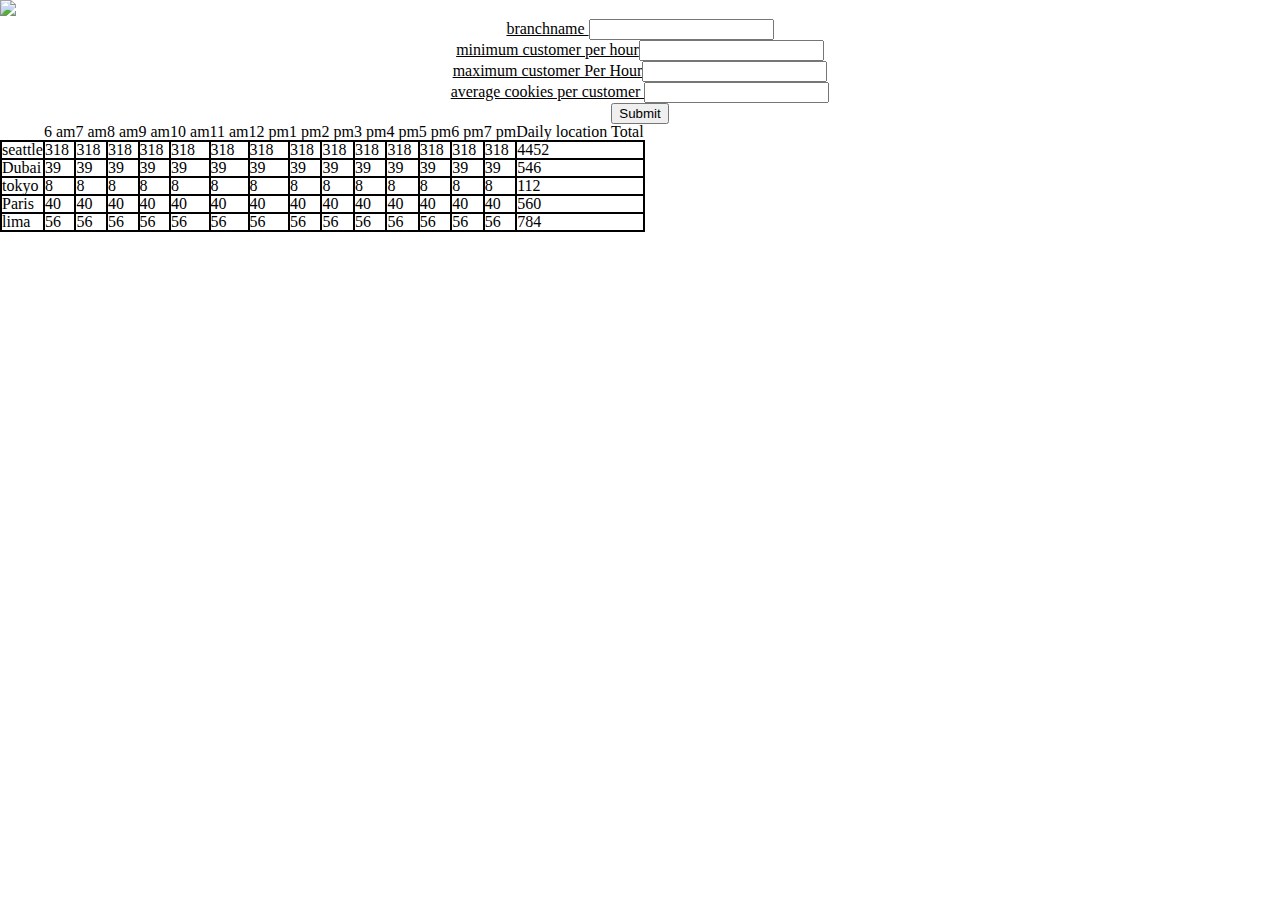
==== sales.html @ c2e2a69c "addition" ====
<!DOCTYPE html>
<html lang="en">

<head>
    <meta charset="UTF-8">
    <meta name="viewport" content="width=device-width, initial-scale=1.0">
    <title>cookies</title>
    <link rel="stylesheet" href="css/reset.css">
    <link rel="stylesheet" href="css/style.css">

</head>

<body class="sales">
    <img width="150px"
                    src="https://codefellows.github.io/code-201-guide/curriculum/class-06/lab/assets/salmon.png" />
    <form id="store-data">
        branchname <input type="text" name="branchName" id="branch-name" /> <br />minimum customer per
        hour<input type="number" name="mincustomerPerHour" id="mincustomerPerHour" />
        <br />maximum customer Per Hour<input type="number" name="maxcustomerPerHour" id="maxcustomerPerHour" />
        <br /> average cookies per customer
        <input type="number" name="averagecookiespercustomer" name="averagecookiespercustomer" /> <br />
        <input type="submit" value="Submit">
    </form>

   
   <script src="js/app.js"></script>
</body>
</html>
---- css/style.css ----
header{
    background-color: rgb(162, 208, 193);
   
    text-align: center;
}

main{
    background-color:crimson;
}
.img {width: 15%;
height: 15;
}

.title{
    text-align: center;
padding: 20px;
}
.nav{
    display: inline;
text-align: center;
}

.nav > li{
    display: inline;
}
td{
    border: 2px solid black;
}
table{
    border-collapse:collapse
} 
.sales{
    background-image: url("https://encrypted-tbn0.gstatic.com/images?q=tbn:ANd9GcQhkkO8o4kcwN8BaHE7Fp9DaGvRxQs51-Mmlw&usqp=CAU")
}
#store-data{
    text-align: center;
  text-decoration:  underline;
}
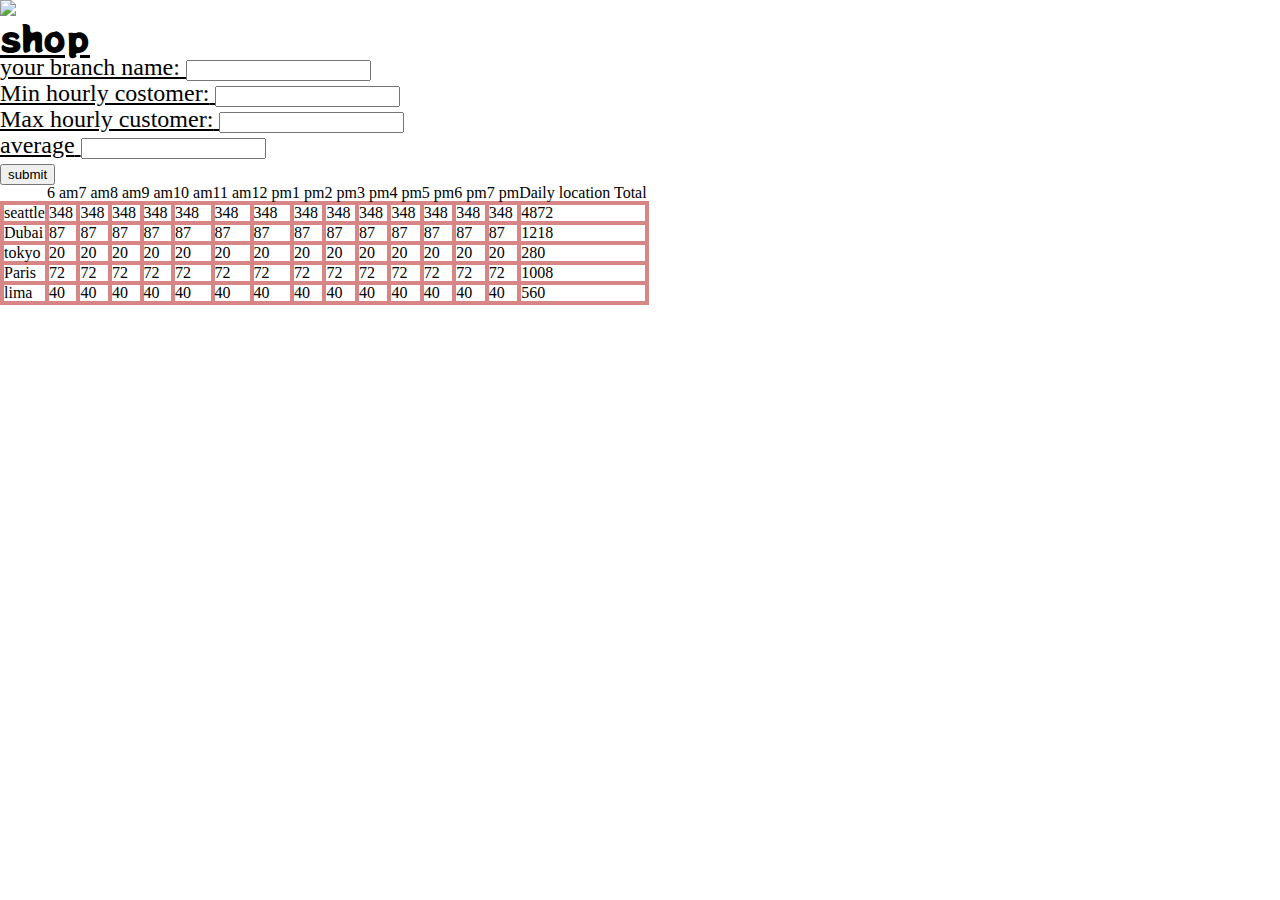
==== commit e684c457: "add" ====
--- a/sales.html
+++ b/sales.html
@@ -13,13 +13,21 @@
 <body class="sales">
     <img width="150px"
                     src="https://codefellows.github.io/code-201-guide/curriculum/class-06/lab/assets/salmon.png" />
-    <form id="store-data">
-        branchname <input type="text" name="branchName" id="branch-name" /> <br />minimum customer per
-        hour<input type="number" name="mincustomerPerHour" id="mincustomerPerHour" />
-        <br />maximum customer Per Hour<input type="number" name="maxcustomerPerHour" id="maxcustomerPerHour" />
-        <br /> average cookies per customer
-        <input type="number" name="averagecookiespercustomer" name="averagecookiespercustomer" /> <br />
-        <input type="submit" value="Submit">
+    <form action="" id="store-data">
+        <p class="form1">shop</p>
+        <label for="the branch name">your branch name:</label>
+        <input type="text" name="the branch name" id="the branch name">
+        <br>
+        <label for="mincustomerPerHour"> Min hourly costomer:</label>
+        <input type="number" name="mincustomerPerHour" id="mincustomerPerHour">
+        <br>
+        <label for="maxcustomerPerHour">Max hourly customer:</label>
+        <input type="number" name="maxcustomerPerHour" id="maxcustomerPerHour">
+        <br>
+        <label for="averagecookiespercustomer">average</label>
+        <input type="number" name="averagecookiespercustomer" id="averagecookiespercustomer">
+        <br>
+        <button type="submit">submit</button>
     </form>
 
    
--- a/css/style.css
+++ b/css/style.css
@@ -1,11 +1,18 @@
+@import url('https://fonts.googleapis.com/css2?family=Potta+One&display=swap');
 header{
-    background-color: rgb(162, 208, 193);
+    background-color: rgb(250, 219, 242);
    
+}
+.list {
     text-align: center;
+    border: 5px solid rgb(124, 112, 112);
+    font-size: 200%;
 }
-
 main{
-    background-color:crimson;
+    background-color:rgb(230, 171, 183);
+}
+footer{
+    background-color:rgb(184, 89, 108);
 }
 .img {width: 15%;
 height: 15;
@@ -24,15 +31,37 @@
     display: inline;
 }
 td{
-    border: 2px solid black;
+    border:4px solid rgb(216, 133, 133);
 }
 table{
     border-collapse:collapse
+
 } 
 .sales{
     background-image: url("https://encrypted-tbn0.gstatic.com/images?q=tbn:ANd9GcQhkkO8o4kcwN8BaHE7Fp9DaGvRxQs51-Mmlw&usqp=CAU")
 }
 #store-data{
-    text-align: center;
+    /* text-align: center; */
   text-decoration:  underline;
+  font-size: 150%;
+  
+}
+.p{
+    font-family:'Potta One';
+    
+}
+.center{
+    display: block;
+    margin-left: auto;
+    margin-right: auto;
+    width: 50%;
+}
+.logo{
+width:150px;
+/* text-align: ; */
+border: 5px solid rgb(151, 139, 139)
+}
+.form1{
+    font-size: 150%;
+    font-family:'Potta One';
 }